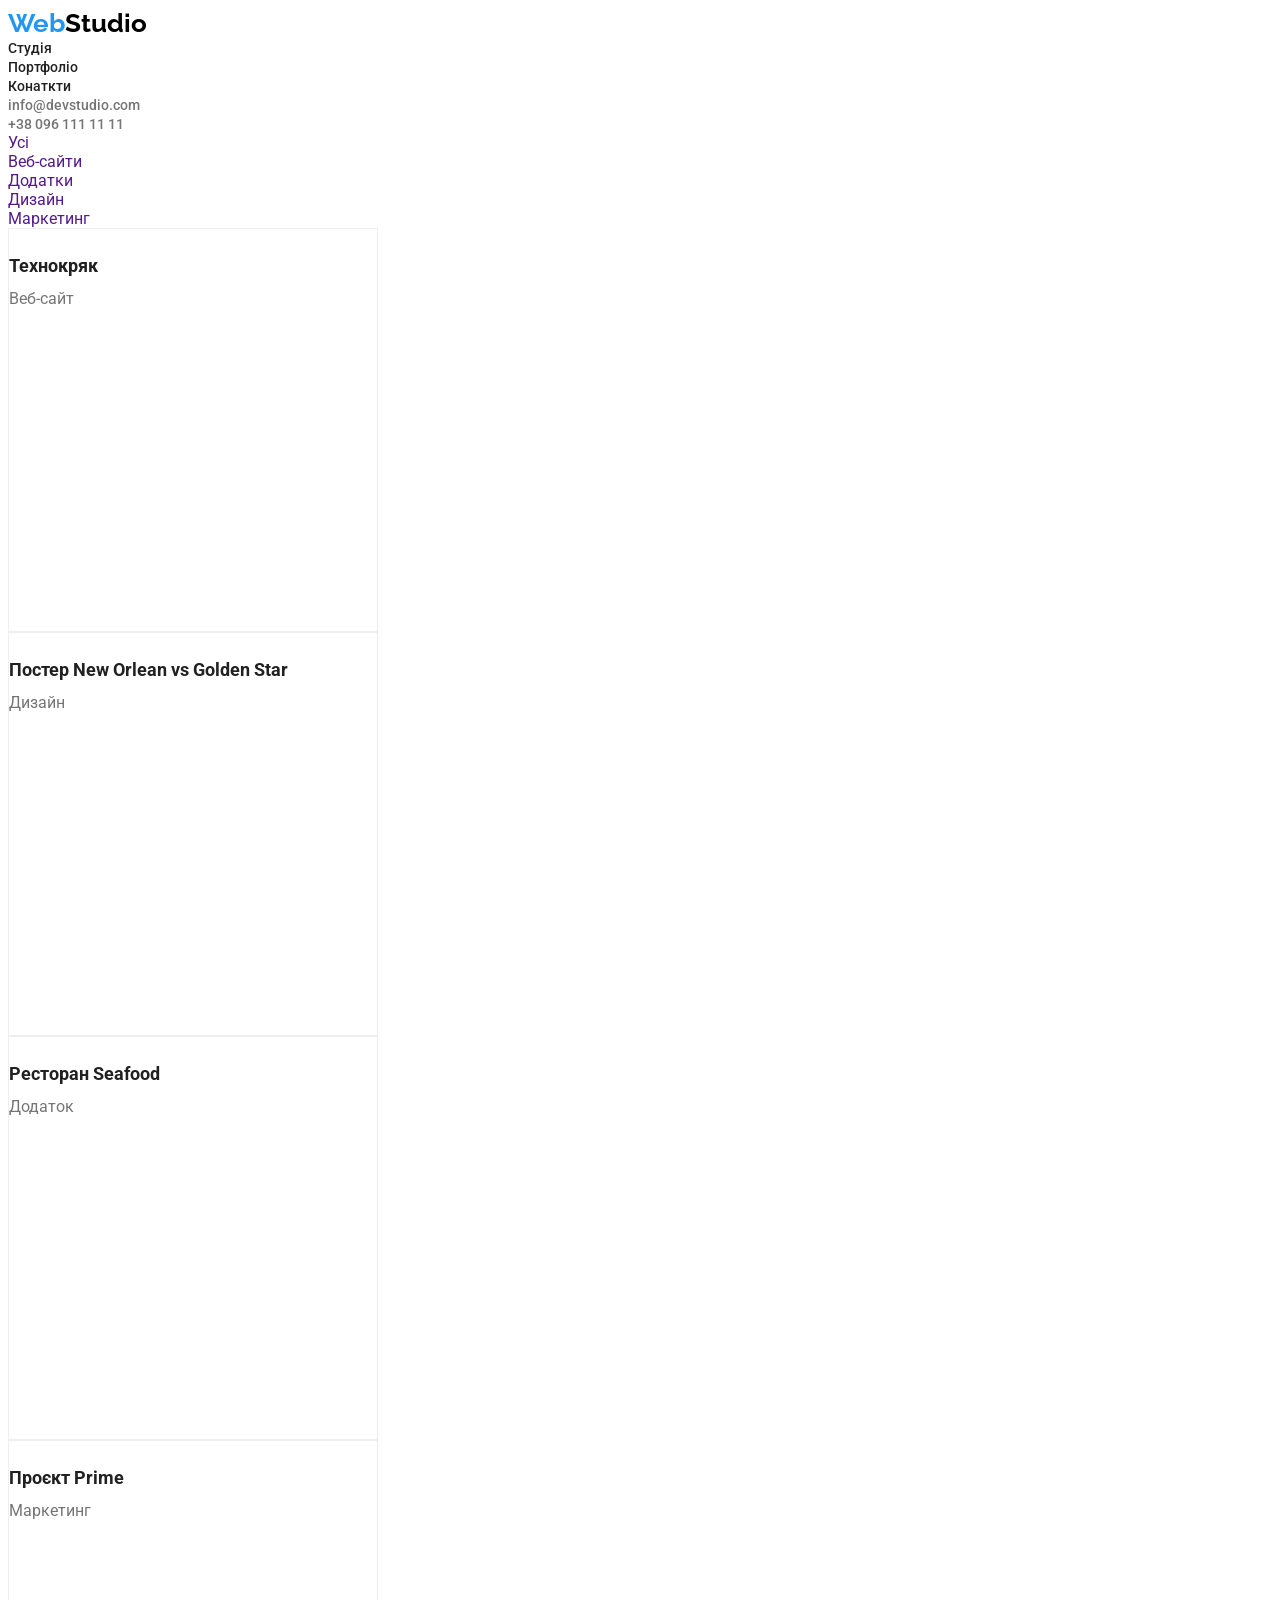
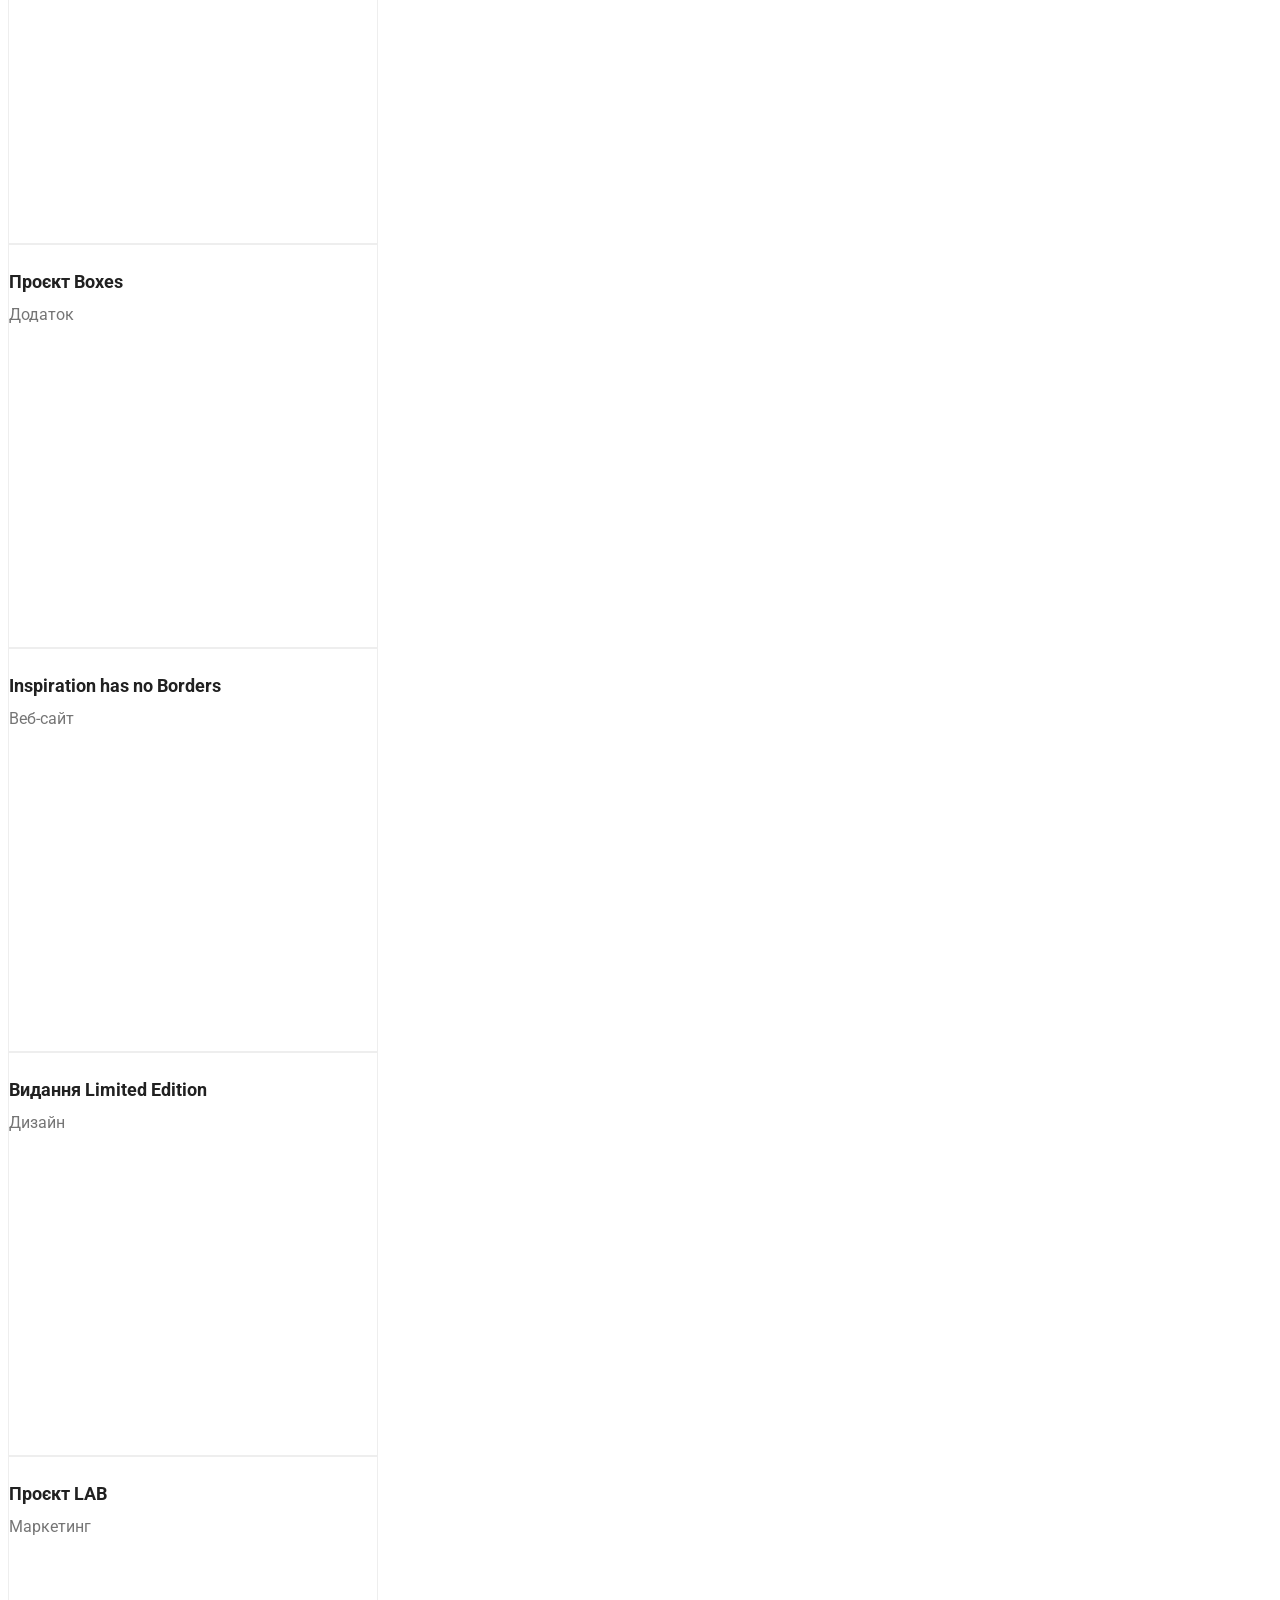
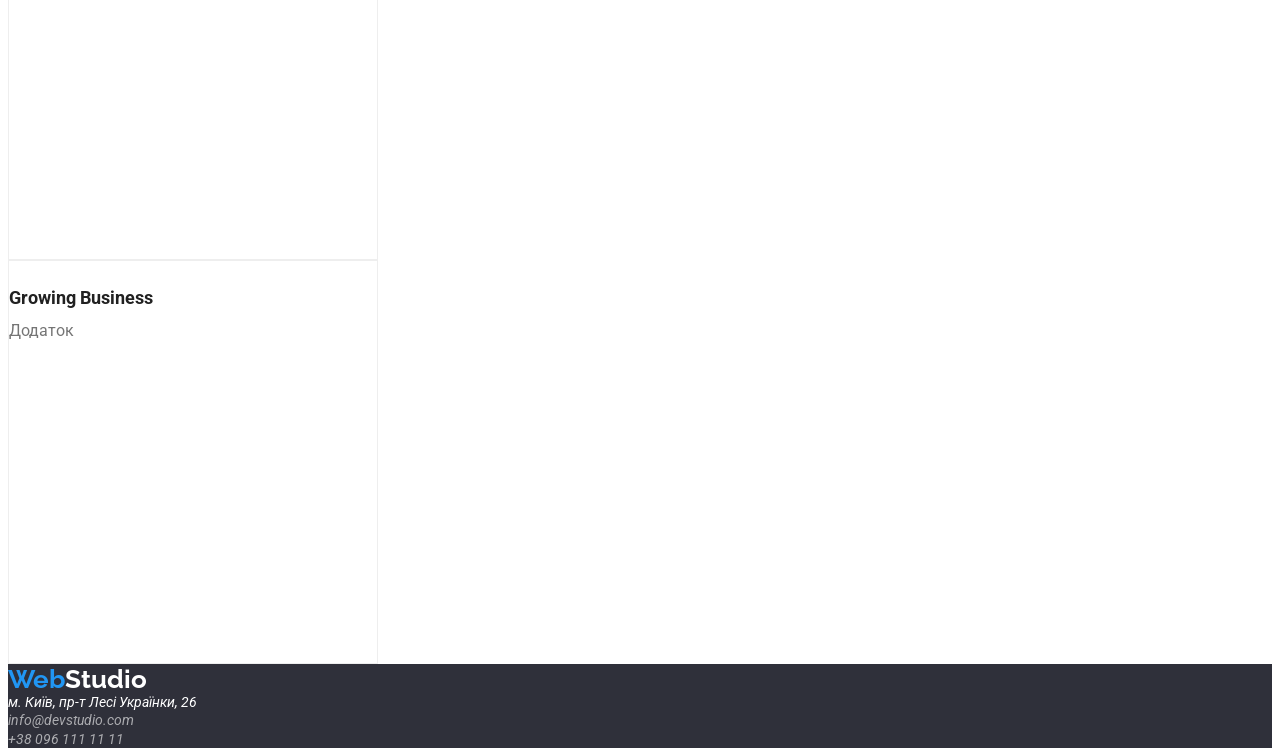
==== index.html @ bbf63cbf "Add files via upload" ====
<!DOCTYPE html>
<html lang="en">
  <head>
    <meta charset="UTF-8" />
    <meta http-equiv="X-UA-Compatible" content="IE=edge" />
    <meta name="viewport" content="width=device-width, initial-scale=1.0" />
    <link rel="stylesheet" href="./style.css" />
    <link rel="stylesheet" href="./normalize.css" />
    <link rel="preconnect" href="https://fonts.googleapis.com" />
    <link rel="preconnect" href="https://fonts.gstatic.com" crossorigin />
    <link
      href="https://fonts.googleapis.com/css2?family=Raleway:ital,wght@0,700;1,700&display=swap"
      rel="stylesheet"
    />
    <link rel="preconnect" href="https://fonts.googleapis.com" />
    <link rel="preconnect" href="https://fonts.gstatic.com" crossorigin />
    <link
      href="https://fonts.googleapis.com/css2?family=Roboto:wght@400;500;700;900&display=swap"
      rel="stylesheet"
    />
    <title>homework6</title>
  </head>
  <body>
    <header>
      <a href="./index.html" class="logo"
        ><span class="logo-web">Web</span>Studio</a
      >
      <nav class="nav">
        <ul class="nav-list">
          <li class="nav-item">
            <a href="" class="nav-link">Студія</a>
          </li>
          <li class="nav-item">
            <a href="" class="nav-link active-link">Портфоліо</a>
          </li>
          <li class="nav-item"><a href="" class="nav-link">Конаткти</a></li>
        </ul>
      </nav>
      <ul class="header-list">
        <li class="header-item">
          <a href="mailto:info@devstudio.com" class="header-link active-link"
            >info@devstudio.com</a
          >
        </li>
        <li class="header-item">
          <a href="tel:+38 096 111 11 11" class="header-link"
            >+38 096 111 11 11</a
          >
        </li>
      </ul>
    </header>
    <main>
      <nav>
        <ul>
          <li><a href="">Усі</a></li>
          <li><a href="">Веб-сайти</a></li>
          <li><a href="">Додатки</a></li>
          <li><a href=""> Дизайн</a></li>
          <li><a href="">Маркетинг</a></li>
        </ul>
      </nav>
      <section>
        <article>
          <figure>
            <img src="./img/img-8.png" alt="" />
            <figcaption>
              <p>Технокряк</p>
            </figcaption>
            <p>Веб-сайт</p>
          </figure>
        </article>
        <article>
          <figure>
            <img src="./img/img-7.png" alt="" />
            <figcaption>
              <p>Постер New Orlean vs Golden Star</p>
            </figcaption>
            <p>Дизайн</p>
          </figure>
        </article>
        <article>
          <figure>
            <img src="./img/img-6.png" alt="" />
            <figcaption>
              <p>Ресторан Seafood</p>
            </figcaption>
            <p>Додаток</p>
          </figure>
        </article>
        <article>
          <figure>
            <img src="./img/img-5.png" alt="" />
            <figcaption>
              <p>Проєкт Prime</p>
            </figcaption>
            <p>Маркетинг</p>
          </figure>
        </article>
        <article>
          <figure>
            <img src="./img/img-4.png" alt="" />
            <figcaption>
              <p>Проєкт Boxes</p>
            </figcaption>
            <p>Додаток</p>
          </figure>
        </article>
        <article>
          <figure>
            <img src="./img/img-3.png" alt="" />
            <figcaption>
              <p>Inspiration has no Borders</p>
            </figcaption>
            <p>Веб-сайт</p>
          </figure>
        </article>
        <article>
          <figure>
            <img src="./img/img-2.png" alt="" />
            <figcaption>
              <p>Видання Limited Edition</p>
            </figcaption>
            <p>Дизайн</p>
          </figure>
        </article>
        <article>
          <figure>
            <img src="./img/img-1.png" alt="" />
            <figcaption>
              <p>Проєкт LAB</p>
            </figcaption>
            <p>Маркетинг</p>
          </figure>
        </article>
        <article>
          <figure>
            <img src="./img/img.png" alt="" />
            <figcaption>
              <p>Growing Business</p>
            </figcaption>
            <p>Додаток</p>
          </figure>
        </article>
      </section>
    </main>
    <footer>
      <a href="./index.html" class="footer-logo"
        ><span class="logo-web">Web</span>Studio</a
      >
      <address>
        <ul class="address-list">
          <li class="address-item bobrik">м. Київ, пр-т Лесі Українки, 26</li>
          <li class="address-item">
            <a href="mailto:info@devstudio.com" class="address-link"
              >info@devstudio.com</a
            >
          </li>
          <li class="address-item">
            <a href="tel:+38 096 111 11 11" class="address-link"
              >+38 096 111 11 11</a
            >
          </li>
        </ul>
      </address>
    </footer>
  </body>
</html>
---- style.css ----
:root {
  --blue-color: #2196f3;
  --web-color2: #000000;
  --black-color: #212121;
  --gray-color: #757575;
}

.address-link {
  color: rgba(255, 255, 255, 0.6);
  font-family: Roboto;
  font-size: 14px;
  font-weight: 400;
}
.bobrik {
  color: rgb(255, 255, 255);
  font-family: Roboto;
  font-size: 14px;
  font-weight: 400;
}
footer {
  background-color: #2f303a;
}
.footer-logo {
  color: #ffffff;
  font-family: Raleway;
  font-size: 26px;
  font-weight: 700;
}
div {
  background-color: #2f303a;
}
:root {
  --blue-color: #2196f3;
  --web-color2: #000000;
  --black-color: #212121;
  --gray-color: #757575;
}
span {
  color: var(--blue-color);
}
.logo {
  color: var(--web-color2);
  font-family: Raleway;
  font-size: 26px;
  font-weight: 700;
}

a {
  text-decoration: none;
}
.nav-link:hover,
.header-link:hover {
  color: var(--blue-color);
}
ul {
  list-style: none;
}
/* header and footer, copyed */
body {
  font-family: "Roboto", sans-serif;
}
.nav-link {
  color: rgb(33, 33, 33);
  font-family: Roboto;
  font-size: 14px;
  font-weight: 500;
}
.header-link {
  color: rgb(117, 117, 117);
  font-family: Roboto;
  font-size: 14px;
  font-weight: 500;
}
figcaption p {
  color: rgb(33, 33, 33);
  font-family: Roboto;
  font-size: 18px;
  font-weight: 700;
  line-height: 36px;
  letter-spacing: 6%;
  text-align: left;
}
article {
  box-sizing: border-box;
  border: 1px solid rgb(238, 238, 238);
  background: rgb(255, 255, 255);
  width: 370px;
  height: 404px;
}
figcaption + p {
  color: rgb(117, 117, 117);
  font-family: Roboto;
  font-size: 16px;
  font-weight: 400;
  line-height: 30px;
  letter-spacing: 3%;
  text-align: left;
}
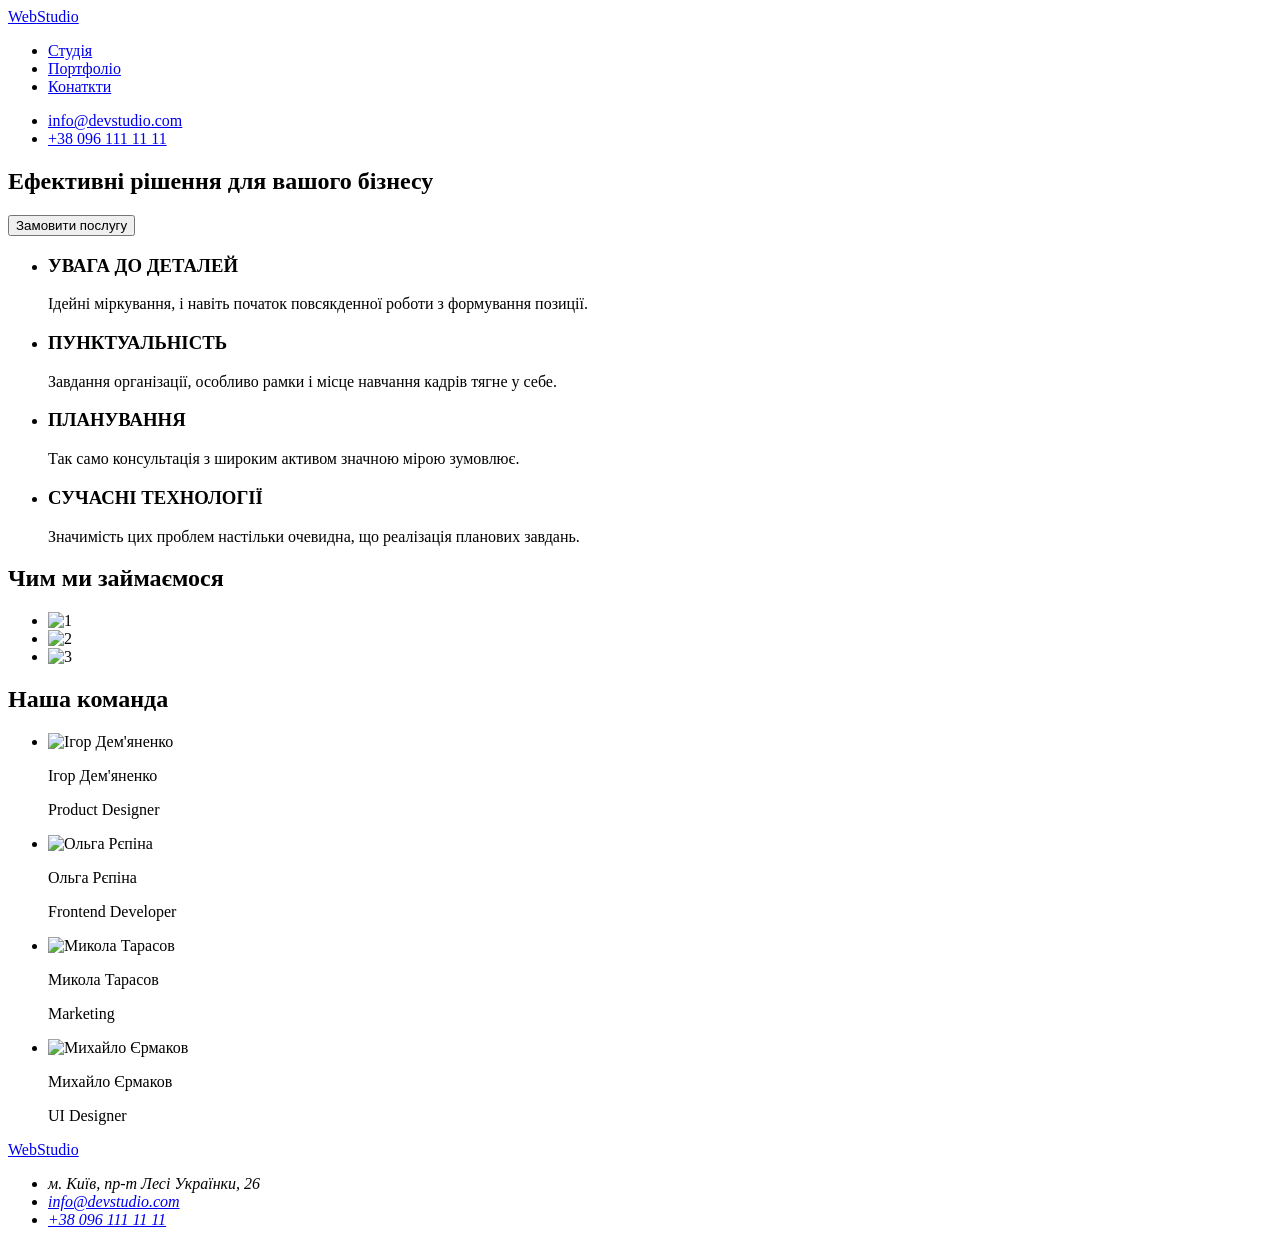
==== commit 6f78cb3b: "Add files via upload" ====
--- a/index.html
+++ b/index.html
@@ -4,8 +4,7 @@
     <meta charset="UTF-8" />
     <meta http-equiv="X-UA-Compatible" content="IE=edge" />
     <meta name="viewport" content="width=device-width, initial-scale=1.0" />
-    <link rel="stylesheet" href="./style.css" />
-    <link rel="stylesheet" href="./normalize.css" />
+    <title>HW6</title>
     <link rel="preconnect" href="https://fonts.googleapis.com" />
     <link rel="preconnect" href="https://fonts.gstatic.com" crossorigin />
     <link
@@ -18,7 +17,6 @@
       href="https://fonts.googleapis.com/css2?family=Roboto:wght@400;500;700;900&display=swap"
       rel="stylesheet"
     />
-    <title>homework6</title>
   </head>
   <body>
     <header>
@@ -28,12 +26,12 @@
       <nav class="nav">
         <ul class="nav-list">
           <li class="nav-item">
-            <a href="" class="nav-link">Студія</a>
+            <a href="./index.html" class="nav-link active-link">Студія</a>
           </li>
           <li class="nav-item">
-            <a href="" class="nav-link active-link">Портфоліо</a>
+            <a href="./portfolio.html" class="nav-link">Портфоліо</a>
           </li>
-          <li class="nav-item"><a href="" class="nav-link">Конаткти</a></li>
+          <li class="nav-item"><a href="#" class="nav-link">Конаткти</a></li>
         </ul>
       </nav>
       <ul class="header-list">
@@ -43,104 +41,92 @@
           >
         </li>
         <li class="header-item">
-          <a href="tel:+38 096 111 11 11" class="header-link"
-            >+38 096 111 11 11</a
-          >
+          <a href="tel:+380961111111" class="header-link">+38 096 111 11 11</a>
         </li>
       </ul>
     </header>
     <main>
-      <nav>
-        <ul>
-          <li><a href="">Усі</a></li>
-          <li><a href="">Веб-сайти</a></li>
-          <li><a href="">Додатки</a></li>
-          <li><a href=""> Дизайн</a></li>
-          <li><a href="">Маркетинг</a></li>
+      <section class="hero">
+        <h1 class="hero-h1">Ефективні рішення для вашого бізнесу</h1>
+        <button type="button" class="hero-button">Замовити послугу</button>
+      </section>
+      <section class="advantages">
+        <ul class="advantages-list">
+          <li class="advantages-item">
+            <h3 class="advantages-h3">УВАГА ДО ДЕТАЛЕЙ</h3>
+            <p class="advantages-p">
+              Ідейні міркування, і навіть початок повсякденної роботи з
+              формування позиції.
+            </p>
+          </li>
+          <li class="advantages-item">
+            <h3 class="advantages-h3">ПУНКТУАЛЬНІСТЬ</h3>
+            <p class="advantages-p">
+              Завдання організації, особливо рамки і місце навчання кадрів тягне
+              у себе.
+            </p>
+          </li>
+          <li class="advantages-item">
+            <h3 class="advantages-h3">ПЛАНУВАННЯ</h3>
+            <p class="advantages-p">
+              Так само консультація з широким активом значною мірою зумовлює.
+            </p>
+          </li>
+          <li class="advantages-item">
+            <h3 class="advantages-h3">СУЧАСНІ ТЕХНОЛОГІЇ</h3>
+            <p class="advantages-p">
+              Значимість цих проблем настільки очевидна, що реалізація планових
+              завдань.
+            </p>
+          </li>
         </ul>
-      </nav>
-      <section>
-        <article>
-          <figure>
-            <img src="./img/img-8.png" alt="" />
-            <figcaption>
-              <p>Технокряк</p>
-            </figcaption>
-            <p>Веб-сайт</p>
-          </figure>
-        </article>
-        <article>
-          <figure>
-            <img src="./img/img-7.png" alt="" />
-            <figcaption>
-              <p>Постер New Orlean vs Golden Star</p>
-            </figcaption>
-            <p>Дизайн</p>
-          </figure>
-        </article>
-        <article>
-          <figure>
-            <img src="./img/img-6.png" alt="" />
-            <figcaption>
-              <p>Ресторан Seafood</p>
-            </figcaption>
-            <p>Додаток</p>
-          </figure>
-        </article>
-        <article>
-          <figure>
-            <img src="./img/img-5.png" alt="" />
-            <figcaption>
-              <p>Проєкт Prime</p>
-            </figcaption>
-            <p>Маркетинг</p>
-          </figure>
-        </article>
-        <article>
-          <figure>
-            <img src="./img/img-4.png" alt="" />
-            <figcaption>
-              <p>Проєкт Boxes</p>
-            </figcaption>
-            <p>Додаток</p>
-          </figure>
-        </article>
-        <article>
-          <figure>
-            <img src="./img/img-3.png" alt="" />
-            <figcaption>
-              <p>Inspiration has no Borders</p>
-            </figcaption>
-            <p>Веб-сайт</p>
-          </figure>
-        </article>
-        <article>
-          <figure>
-            <img src="./img/img-2.png" alt="" />
-            <figcaption>
-              <p>Видання Limited Edition</p>
-            </figcaption>
-            <p>Дизайн</p>
-          </figure>
-        </article>
-        <article>
-          <figure>
-            <img src="./img/img-1.png" alt="" />
-            <figcaption>
-              <p>Проєкт LAB</p>
-            </figcaption>
-            <p>Маркетинг</p>
-          </figure>
-        </article>
-        <article>
-          <figure>
-            <img src="./img/img.png" alt="" />
-            <figcaption>
-              <p>Growing Business</p>
-            </figcaption>
-            <p>Додаток</p>
-          </figure>
-        </article>
+      </section>
+      <section class="section2">
+        <h2 class="sect2-h2">Чим ми займаємося</h2>
+        <ul class="sect2-list">
+          <li class="sect2-item">
+            <img src="./img/box1.jpeg" alt="1" class="sect2-img" />
+          </li>
+          <li class="sect2-item">
+            <img src="./img/box2.jpeg" alt="2" class="sect2-img" />
+          </li>
+          <li class="sect2-item">
+            <img src="./img/box3.jpeg" alt="3" class="sect2-img" />
+          </li>
+        </ul>
+      </section>
+      <section class="section3">
+        <h2 class="sect3-h2">Наша команда</h2>
+        <ul class="sect3-list">
+          <li class="sect3-item">
+            <img
+              src="./img/img-3.jpeg"
+              alt="Ігор Дем'яненко"
+              class="sect3-img"
+            />
+            <p>Ігор Дем'яненко</p>
+            <p>Product Designer</p>
+          </li>
+          <li class="sect3-item">
+            <img src="./img/img-2.jpeg" alt="Ольга Рєпіна" class="sect3-img" />
+            <p>Ольга Рєпіна</p>
+            <p>Frontend Developer</p>
+          </li>
+          <li class="sect3-item">
+            <img
+              src="./img/img-1.jpeg"
+              alt="Микола Тарасов"
+              class="sect3-img"
+            />
+            <p>Микола Тарасов</p>
+            <p>Marketing</p>
+          </li>
+          <li class="sect3-item">
+            <img src="./img/img.jpeg" alt="Михайло Єрмаков" class="sect3-img" />
+            <p>Михайло Єрмаков</p>
+            <p>UI Designer</p>
+          </li>
+        </ul>
       </section>
     </main>
     <footer>
@@ -156,7 +142,7 @@
             >
           </li>
           <li class="address-item">
-            <a href="tel:+38 096 111 11 11" class="address-link"
+            <a href="tel:+380961111111" class="address-link"
               >+38 096 111 11 11</a
             >
           </li>
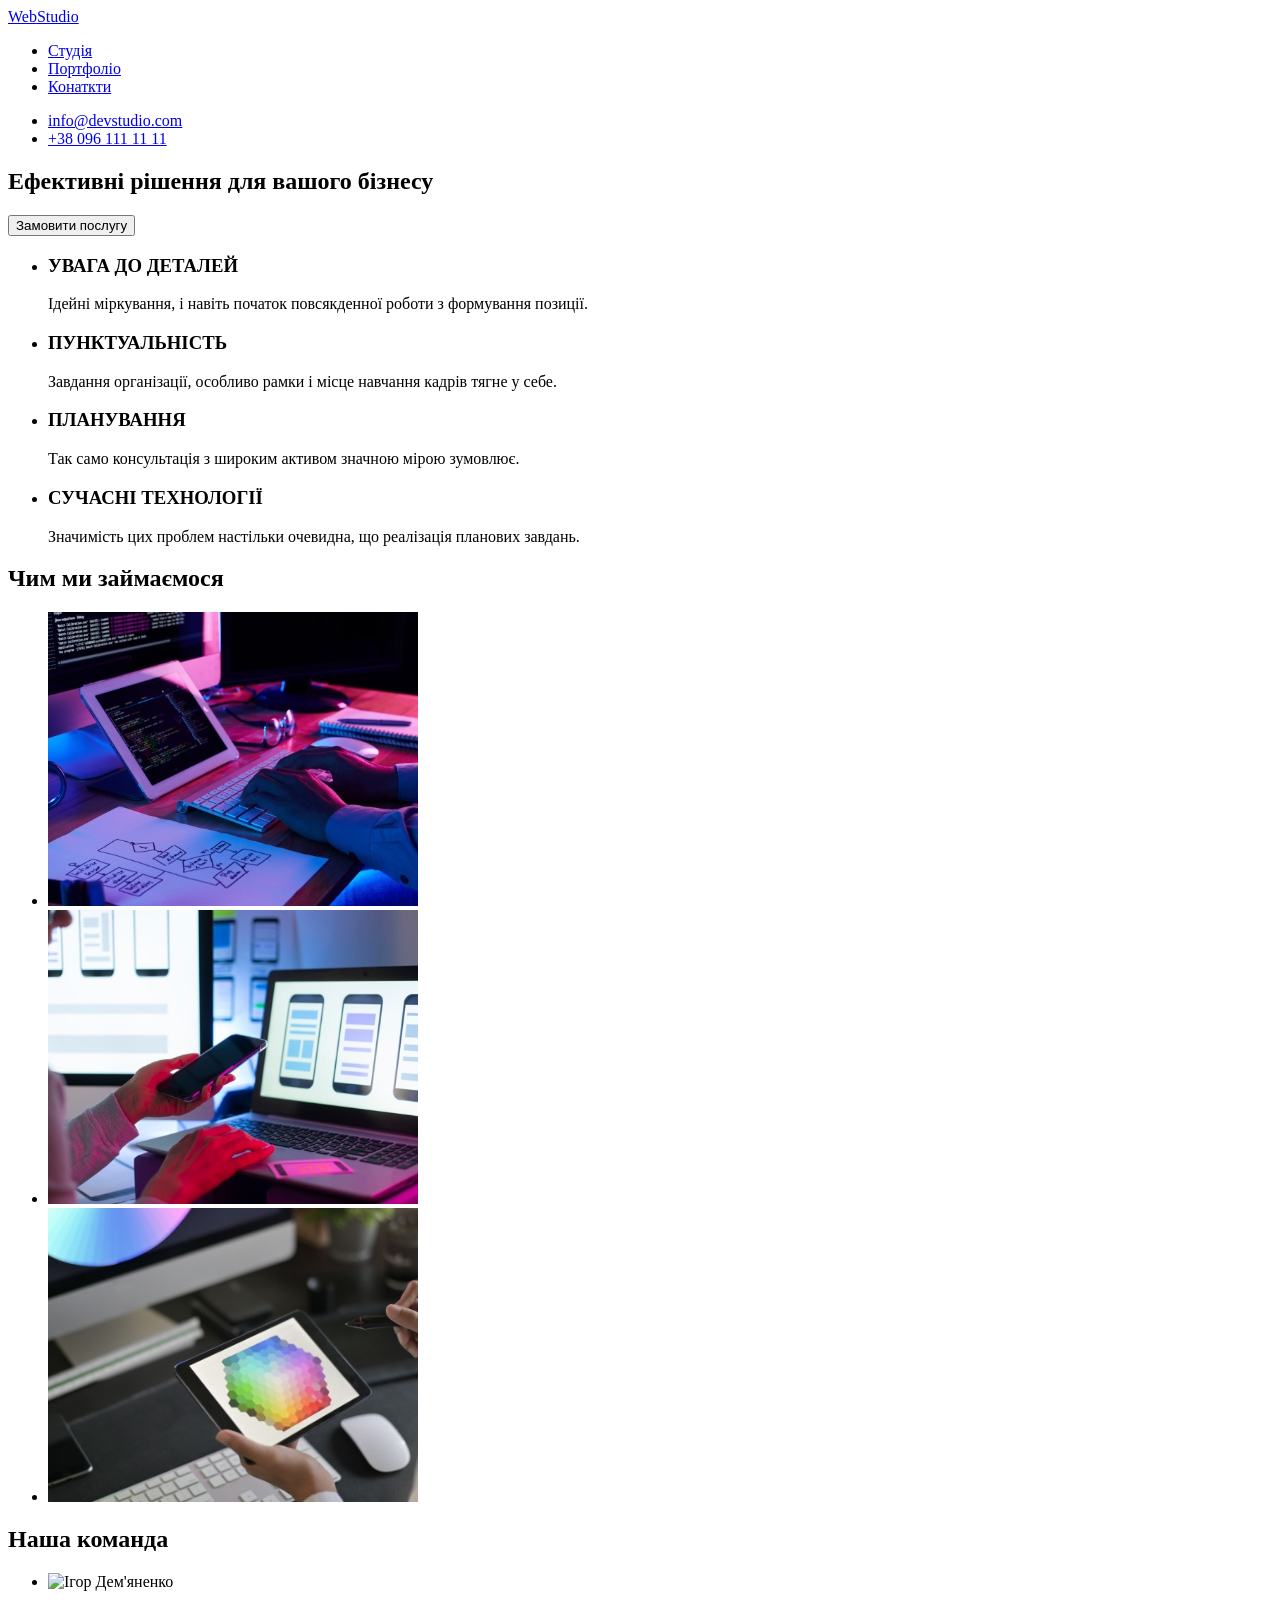
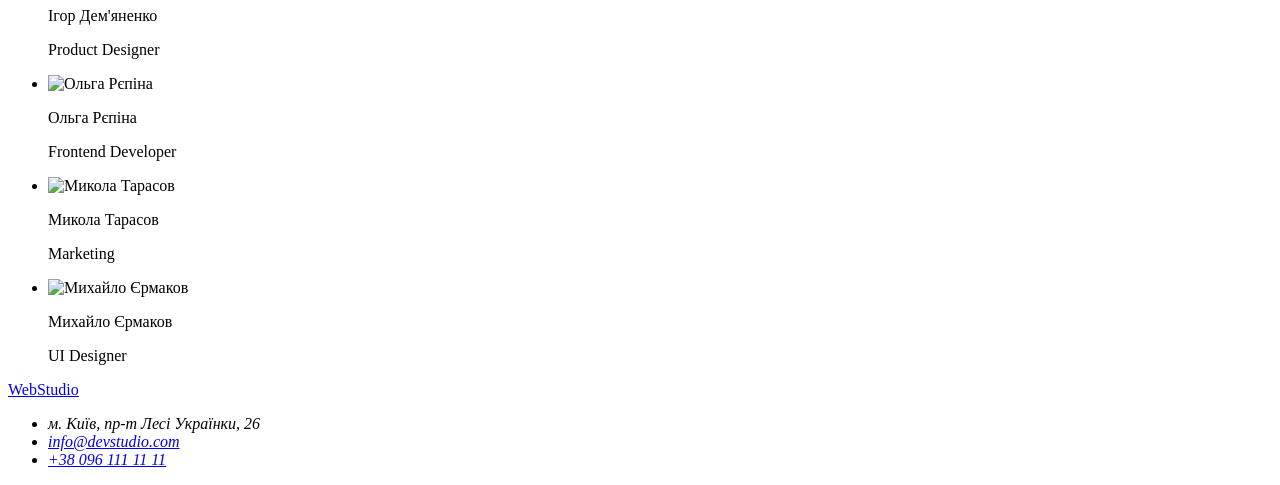
==== commit d4c202e1: "Update index.html" ====
--- a/index.html
+++ b/index.html
@@ -85,13 +85,13 @@
         <h2 class="sect2-h2">Чим ми займаємося</h2>
         <ul class="sect2-list">
           <li class="sect2-item">
-            <img src="./img/box1.jpeg" alt="1" class="sect2-img" />
+            <img src="./box1.jpeg" alt="1" class="sect2-img" />
           </li>
           <li class="sect2-item">
-            <img src="./img/box2.jpeg" alt="2" class="sect2-img" />
+            <img src="./box2.jpeg" alt="2" class="sect2-img" />
           </li>
           <li class="sect2-item">
-            <img src="./img/box3.jpeg" alt="3" class="sect2-img" />
+            <img src="./box3.jpeg" alt="3" class="sect2-img" />
           </li>
         </ul>
       </section>
@@ -100,7 +100,7 @@
         <ul class="sect3-list">
           <li class="sect3-item">
             <img
-              src="./img/img-3.jpeg"
+              src=""
               alt="Ігор Дем'яненко"
               class="sect3-img"
             />
@@ -108,13 +108,13 @@
             <p>Product Designer</p>
           </li>
           <li class="sect3-item">
-            <img src="./img/img-2.jpeg" alt="Ольга Рєпіна" class="sect3-img" />
+            <img src="" alt="Ольга Рєпіна" class="sect3-img" />
             <p>Ольга Рєпіна</p>
             <p>Frontend Developer</p>
           </li>
           <li class="sect3-item">
             <img
-              src="./img/img-1.jpeg"
+              src=".jpeg"
               alt="Микола Тарасов"
               class="sect3-img"
             />
@@ -122,7 +122,11 @@
             <p>Marketing</p>
           </li>
           <li class="sect3-item">
-            <img src="./img/img.jpeg" alt="Михайло Єрмаков" class="sect3-img" />
+            <img
+              src=""
+              alt="Михайло Єрмаков"
+              class="sect3-img"
+            />
             <p>Михайло Єрмаков</p>
             <p>UI Designer</p>
           </li>
@@ -151,3 +155,4 @@
     </footer>
   </body>
 </html>
+
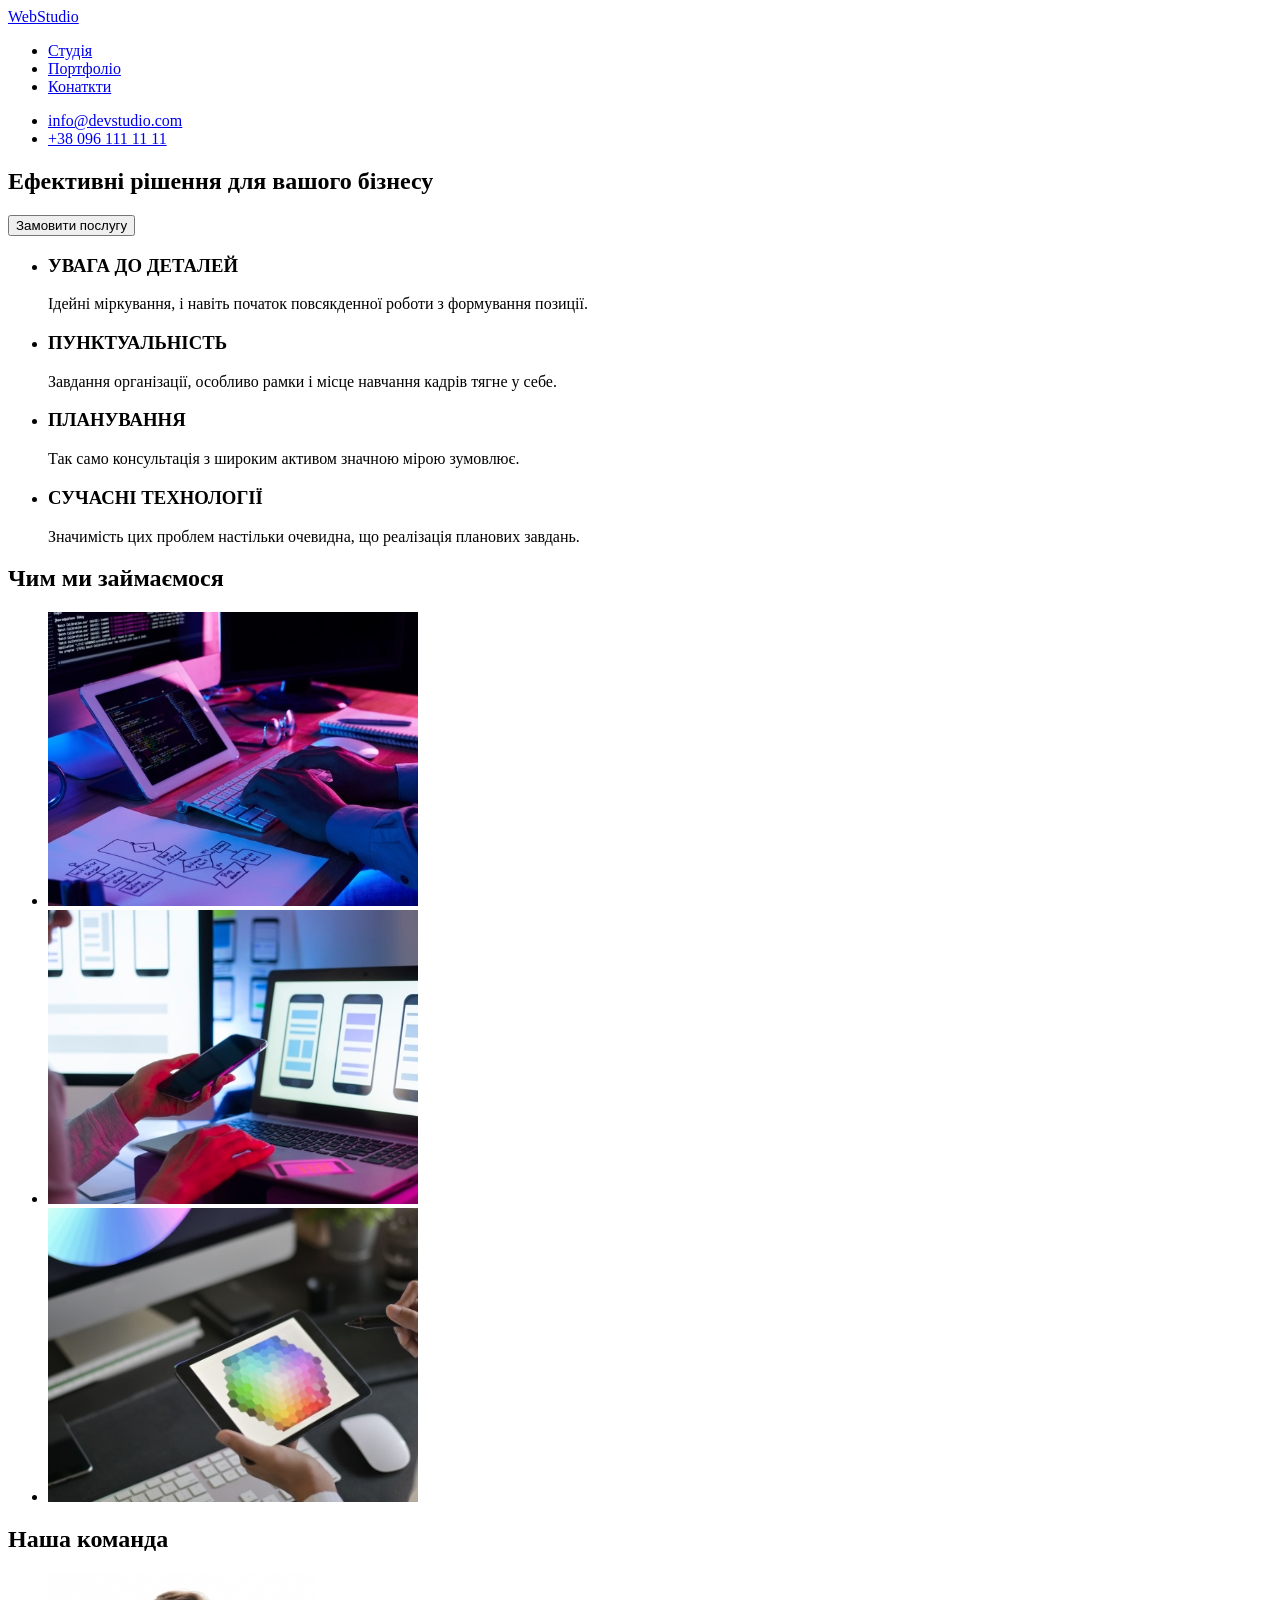
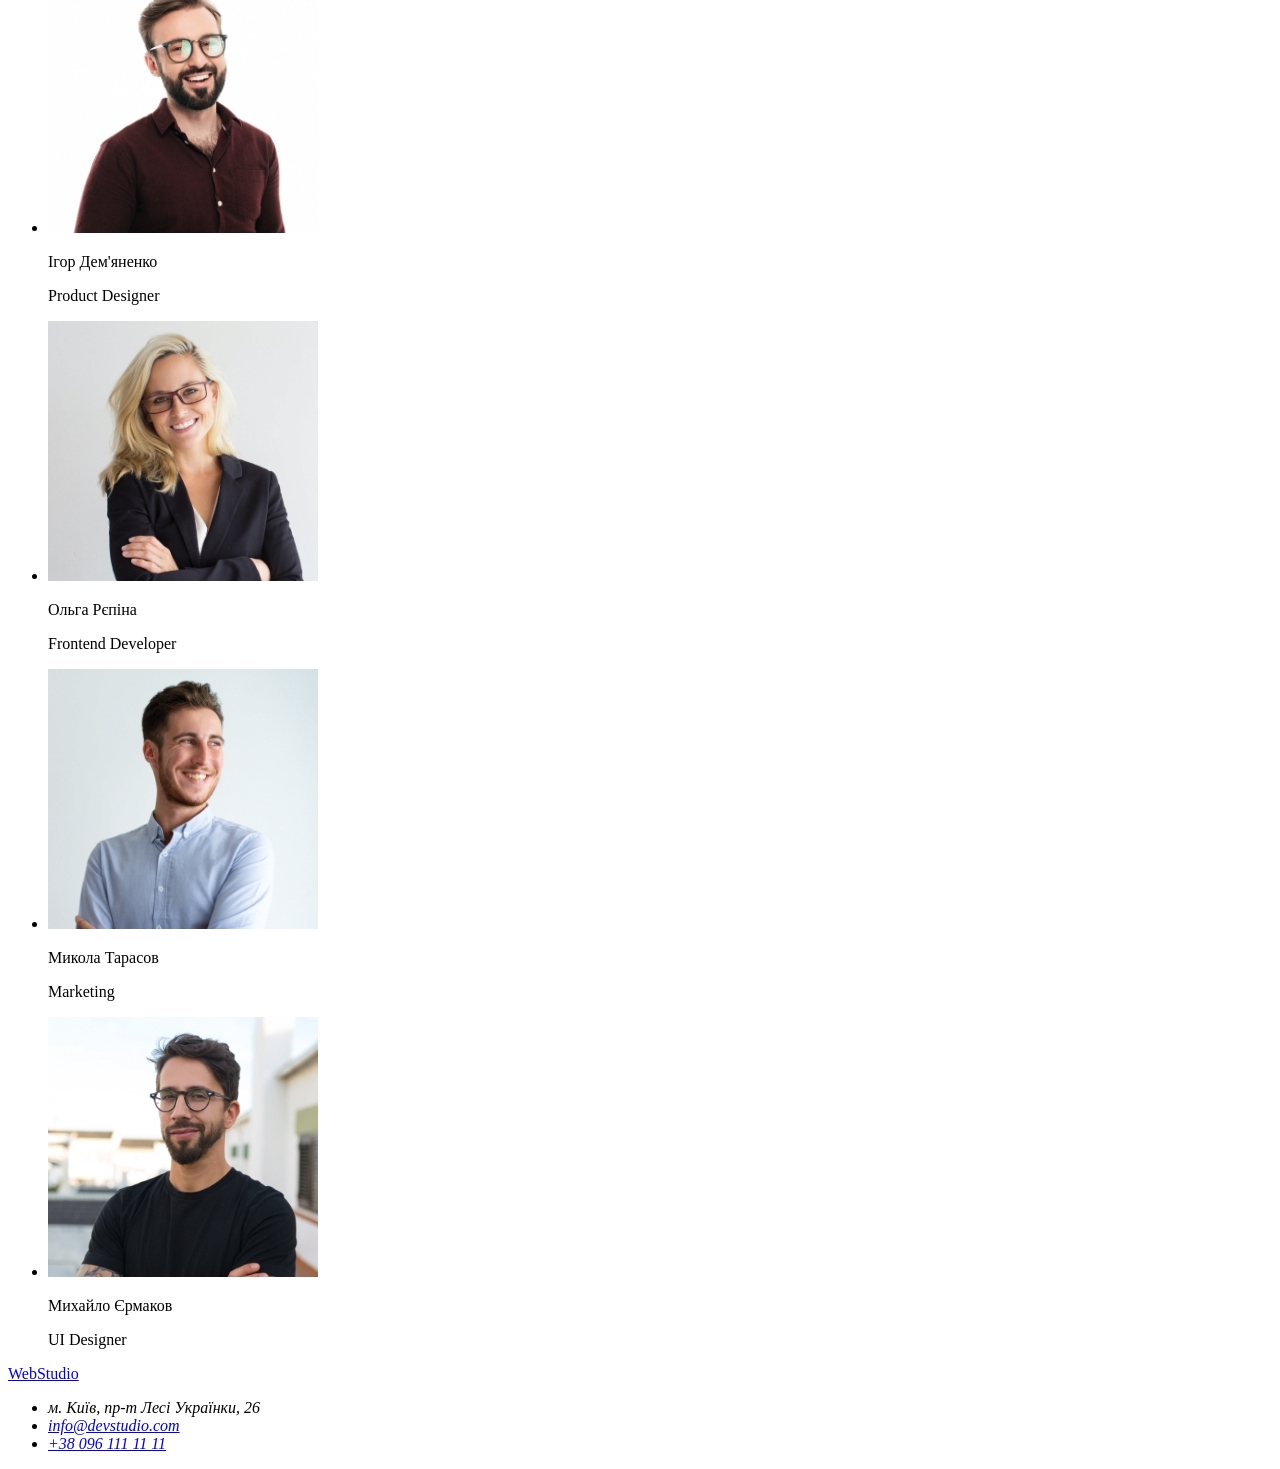
==== commit 3bde5882: "Update index.html" ====
--- a/index.html
+++ b/index.html
@@ -99,34 +99,22 @@
         <h2 class="sect3-h2">Наша команда</h2>
         <ul class="sect3-list">
           <li class="sect3-item">
-            <img
-              src=""
-              alt="Ігор Дем'яненко"
-              class="sect3-img"
-            />
+            <img src="./img-3.jpeg" alt="Ігор Дем'яненко" class="sect3-img" />
             <p>Ігор Дем'яненко</p>
             <p>Product Designer</p>
           </li>
           <li class="sect3-item">
-            <img src="" alt="Ольга Рєпіна" class="sect3-img" />
+            <img src="./img-2.jpeg" alt="Ольга Рєпіна" class="sect3-img" />
             <p>Ольга Рєпіна</p>
             <p>Frontend Developer</p>
           </li>
           <li class="sect3-item">
-            <img
-              src=".jpeg"
-              alt="Микола Тарасов"
-              class="sect3-img"
-            />
+            <img src="./img-1.jpeg" alt="Микола Тарасов" class="sect3-img" />
             <p>Микола Тарасов</p>
             <p>Marketing</p>
           </li>
           <li class="sect3-item">
-            <img
-              src=""
-              alt="Михайло Єрмаков"
-              class="sect3-img"
-            />
+            <img src="./img.jpeg" alt="Михайло Єрмаков" class="sect3-img" />
             <p>Михайло Єрмаков</p>
             <p>UI Designer</p>
           </li>
@@ -155,4 +143,3 @@
     </footer>
   </body>
 </html>
-
